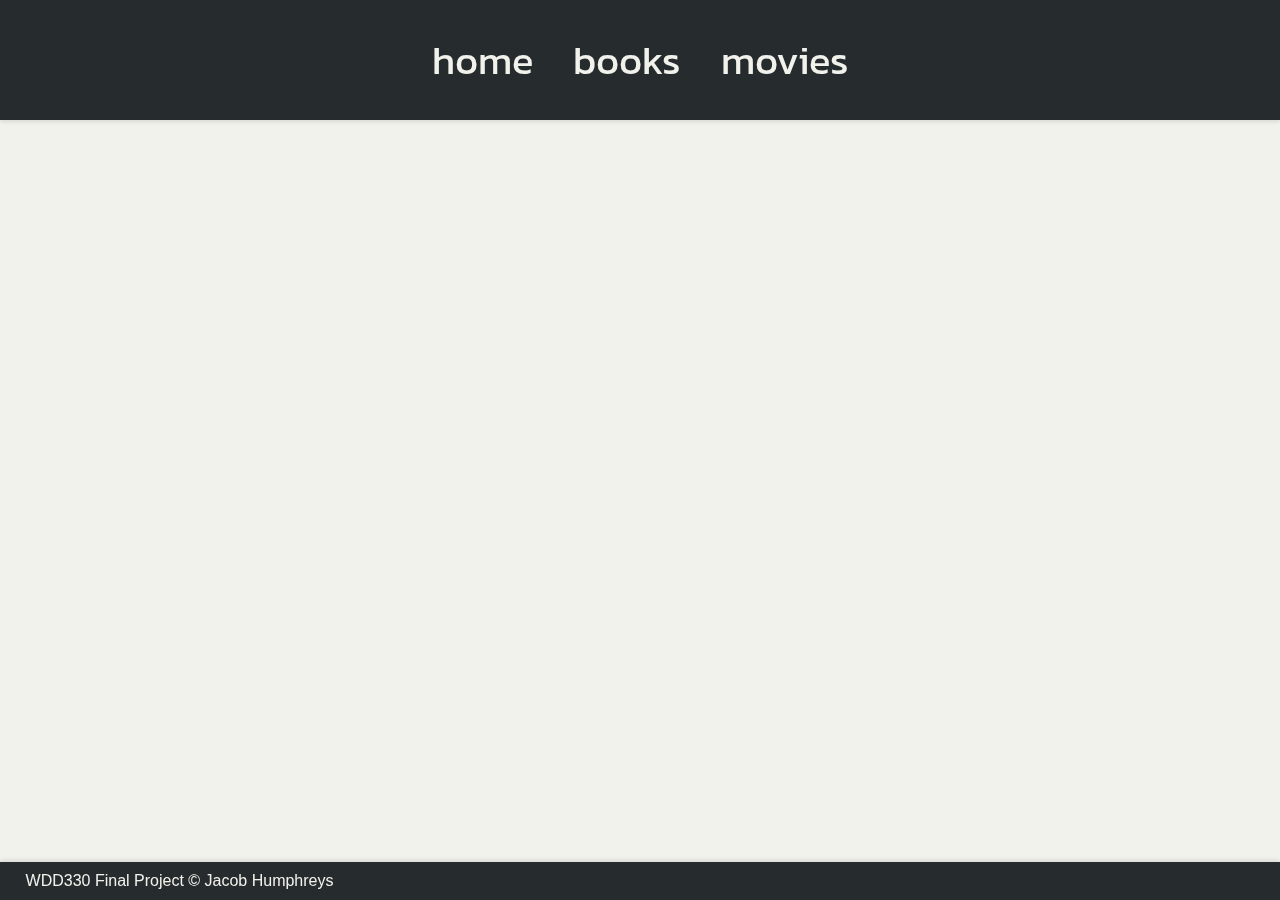
==== index.html @ aa9e8300 "Implement header and footer loading functionality; update HTML structure for book and movie shelves" ====
<!DOCTYPE html>
<html lang="en">

<head>
  <meta charset="UTF-8" />
  <meta name="viewport" content="width=device-width, initial-scale=1.0" />
  <title>moviebook</title>
  <link rel="stylesheet" href="/css/styles.css" />
  <script src="/js/main.js" type="module"></script>
</head>

<body>
  <header>
    <nav></nav>
  </header>
  <main>
  </main>
<footer></footer>
</body>

</html>
---- css/styles.css ----
@import url("https://fonts.googleapis.com/css2?family=Kanit:ital,wght@0,100;0,200;0,300;0,400;0,500;0,600;0,700;0,800;0,900;1,100;1,200;1,300;1,400;1,500;1,600;1,700;1,800;1,900&display=swap");

:root {
  --primary-color: #242f40;
  --accent-color: #cca43b;
  --text-color: #262b2d;
  --background-color: #f2f2ed;
  
}

* {
  margin: 0;
  padding: 0;
}

nav {
  display: flex;
  justify-content: center;
  align-items: center;
}

a:hover {
  color: var(--accent-color);
}

a {
  font: normal 1em "Kanit", serif;
  text-align: center;
  color: var(--background-color);
  padding: 20px;
  font-size: 40px;
  text-decoration: none;
}

button {
  margin: 5px 10px;
  background-color: var(--text-color);
  color: var(--background-color);
  border: none;
  border-radius: 5px;
  padding: 10px 20px;
  /* height: 15px; */
}

button:hover {
  border: none;
  color: var(--background-color);
  background-color: var(--accent-color);
}




body {
  font: normal 18px "Open Sans", sans-serif;
  background: var(--background-color);
  color: var(--primary-color);
  display: flex;
  justify-content: center;
  align-items: center;
  min-height: 100vh;
}

header {
  text-align: center;
  position: fixed;
  top: 0;
  width: 100%;
  background-color: var(--background-color);
  padding: 10px 0;
  box-shadow: 0 2px 4px rgba(0, 0, 0, 0.1);
  background: var(--text-color);
  
}
footer {
  position: fixed;
  bottom: 0;
  width: 100%;
  background-color: var(--text-color);
  text-align: left;
  padding: 10px 0;
  box-shadow: 0 -2px 4px rgba(0, 0, 0, 0.1);
}
footer p {
  padding-left: 2%;
  color: var(--background-color);
  font-size: 16px;
  margin: 0;
}

h1 {
  font: normal 4em "Playfair Display SC", serif;
  text-align: center;
  color: var(--primary-color);
}

.searchContainer {
  display: flex;
  justify-content: center;
  align-items: center;
  margin-top: 20px;
}

.shelf {
  position: flex;
  width: 100vw;
  top: 60px;
  left: calc(50% - 300px);
  display: flex;
  justify-content: center;
}

.card {
  display: inline-block;
  height: 280px;
  width: 200px;
  background-color: var(--background-color);
  border-radius: 10px;
  box-shadow: -1rem 0 2rem #808080;
/*   margin-left: -50px; */
  transition: 0.4s ease-out;
  position: relative;
  left: 0px;
}

.card:not(:first-child) {
    margin-left: -50px;
}

.card:hover {
  transform: translateY(-20px);
  transition: 0.4s ease-out;
}

.card:hover ~ .card {
  position: relative;
  left: 50px;
  transition: 0.4s ease-out;
}

.title {
  color: var(--primary-color);
  font-weight: 300;
  position: absolute;
  left: 20px;
  top: 15px;
}

.bar {
  position: absolute;
  top: 100px;
  left: 20px;
  height: 5px;
  width: 150px;
}

.emptybar {
  background-color: #2e3033;
  width: 100%;
  height: 100%;
}

.filledbar {
  position: absolute;
  top: 0px;
  z-index: 3;
  width: 0px;
  height: 100%;
  background: rgb(0,154,217);
  background: linear-gradient(90deg, rgba(0,154,217,1) 0%, rgba(217,147,0,1) 65%, rgba(255,186,0,1) 100%);
  transition: 0.6s ease-out;
}

.card:hover .filledbar {
  width: 120px;
  transition: 0.4s ease-out;
}

.stroke {
  stroke: white;
  stroke-dasharray: 360;
  stroke-dashoffset: 360;
  transition: 0.6s ease-out;
}

svg {
  fill: #17141d;
  stroke-width: 2px;
}

.card:hover .stroke {
  stroke-dashoffset: 100;
  transition: 0.6s ease-out;
}
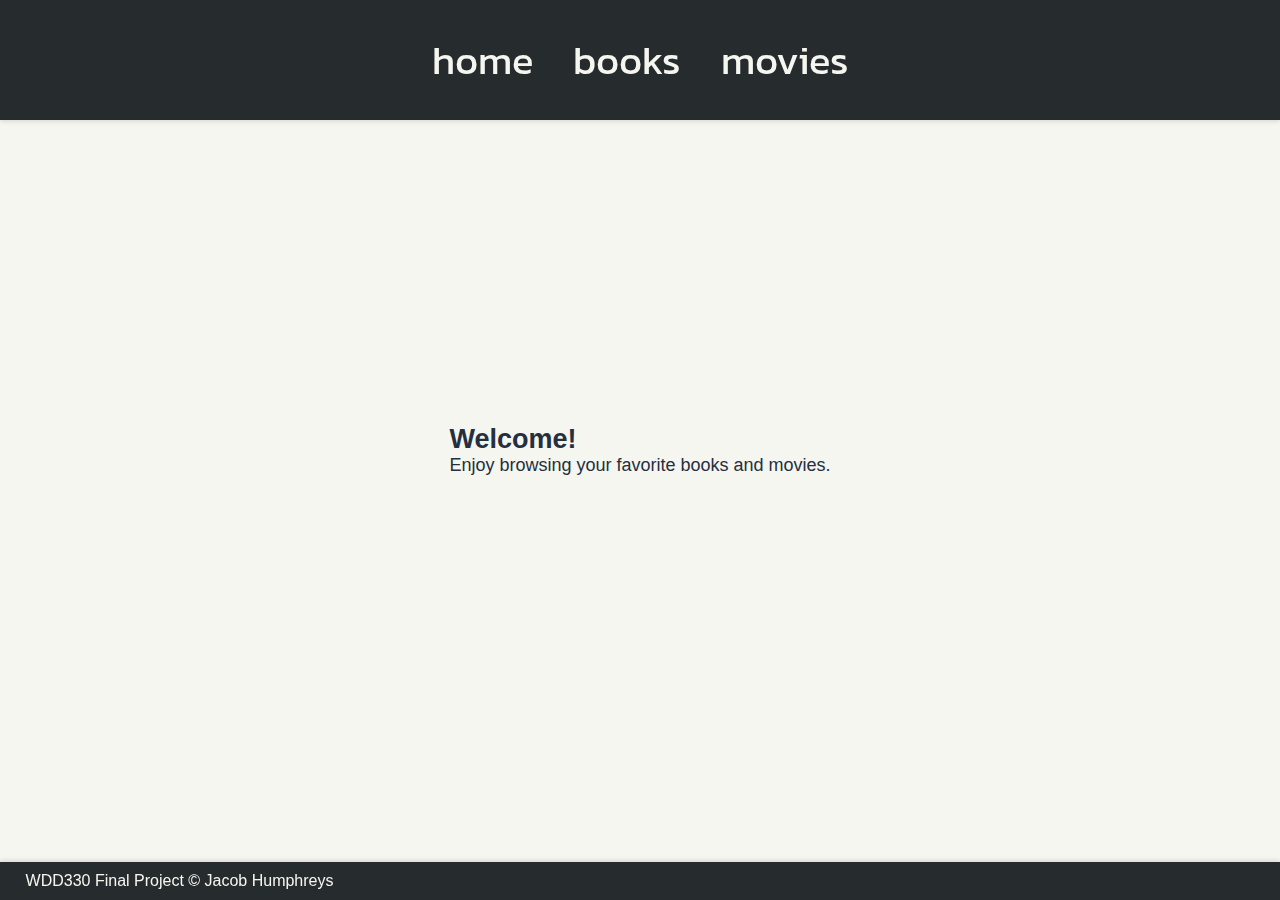
==== commit 85085b07: "Refactor project structure: remove README and unused files, update HTML and CSS for improved layout " ====
--- a/index.html
+++ b/index.html
@@ -14,6 +14,8 @@
     <nav></nav>
   </header>
   <main>
+    <h2>Welcome!</h2>
+    <p>Enjoy browsing your favorite books and movies.</p>
   </main>
 <footer></footer>
 </body>
--- a/css/styles.css
+++ b/css/styles.css
@@ -4,7 +4,7 @@
   --primary-color: #242f40;
   --accent-color: #cca43b;
   --text-color: #262b2d;
-  --background-color: #f2f2ed;
+  --background-color: #f6f6f0;
   
 }
 
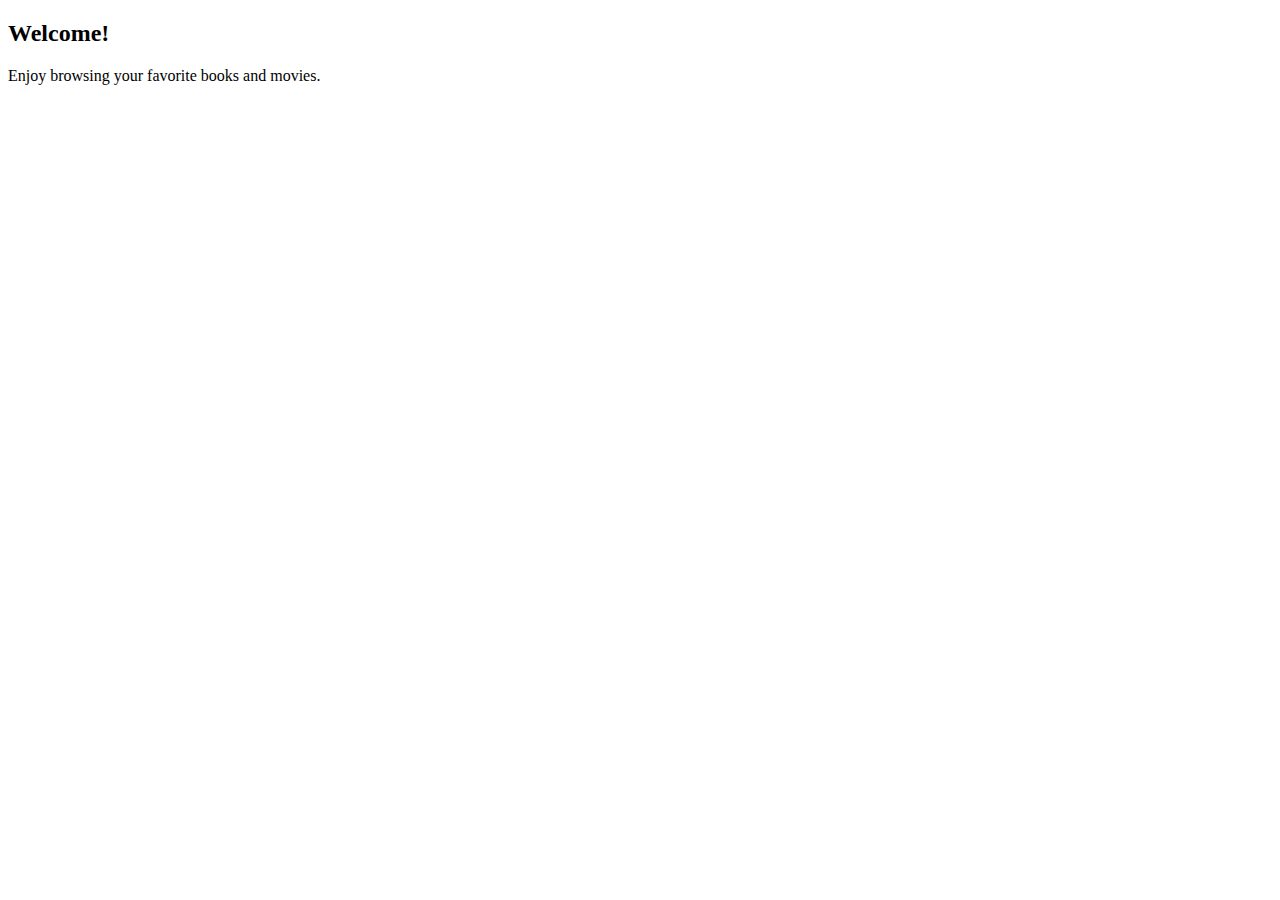
==== commit f4eff373: "Add Content Security Policy meta tag and refactor template loading functions" ====
--- a/index.html
+++ b/index.html
@@ -2,11 +2,15 @@
 <html lang="en">
 
 <head>
+  <meta
+    http-equiv="Content-Security-Policy"
+    content="default-src 'none'; style-src 'unsafe-inline'; img-src data:; connect-src 'self'"
+  />
   <meta charset="UTF-8" />
   <meta name="viewport" content="width=device-width, initial-scale=1.0" />
   <title>moviebook</title>
-  <link rel="stylesheet" href="/css/styles.css" />
-  <script src="/js/main.js" type="module"></script>
+  <link rel="stylesheet" href="css/styles.css" />
+  <script src="js/main.js" type="module"></script>
 </head>
 
 <body>
--- a/css/styles.css
+++ b/css/styles.css
@@ -37,9 +37,8 @@
   background-color: var(--text-color);
   color: var(--background-color);
   border: none;
-  border-radius: 5px;
+  border-radius: 10px;
   padding: 10px 20px;
-  /* height: 15px; */
 }
 
 button:hover {
@@ -49,7 +48,9 @@
 }
 
 
-
+.keySelect {
+  margin: 5px 10px;
+}
 
 body {
   font: normal 18px "Open Sans", sans-serif;
@@ -98,10 +99,14 @@
   display: flex;
   justify-content: center;
   align-items: center;
-  margin-top: 20px;
+}
+
+.keySelect, #searchbox {
+  height: 35px;
 }
 
 .shelf {
+  margin-top: 50px;
   position: flex;
   width: 100vw;
   top: 60px;
@@ -174,21 +179,4 @@
 .card:hover .filledbar {
   width: 120px;
   transition: 0.4s ease-out;
-}
-
-.stroke {
-  stroke: white;
-  stroke-dasharray: 360;
-  stroke-dashoffset: 360;
-  transition: 0.6s ease-out;
-}
-
-svg {
-  fill: #17141d;
-  stroke-width: 2px;
-}
-
-.card:hover .stroke {
-  stroke-dashoffset: 100;
-  transition: 0.6s ease-out;
-}
+}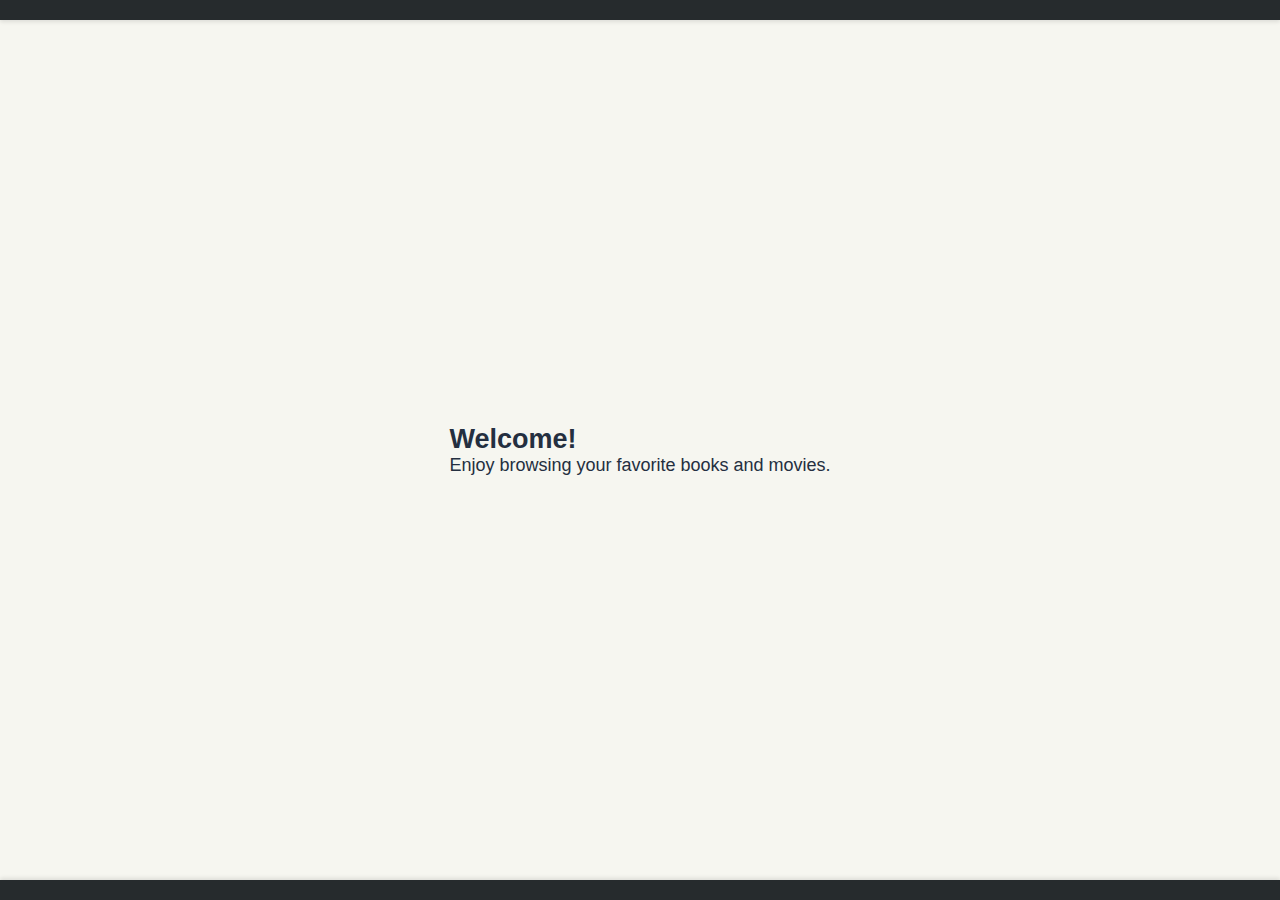
==== commit f0cc5635: "Update Content Security Policy in HTML files to enhance security" ====
--- a/index.html
+++ b/index.html
@@ -1,27 +1,25 @@
 <!DOCTYPE html>
 <html lang="en">
+  <head>
+    <meta
+      http-equiv="Content-Security-Policy"
+      content="default-src 'none'; script-scr 'self'; style-src 'self' 'unsafe-inline'; img-src data:; connect-src 'self'"
+    />
+    <meta charset="UTF-8" />
+    <meta name="viewport" content="width=device-width, initial-scale=1.0" />
+    <title>moviebook</title>
+    <link rel="stylesheet" href="css/styles.css" />
+    <script src="js/main.js" type="module"></script>
+  </head>
 
-<head>
-  <meta
-    http-equiv="Content-Security-Policy"
-    content="default-src 'none'; style-src 'unsafe-inline'; img-src data:; connect-src 'self'"
-  />
-  <meta charset="UTF-8" />
-  <meta name="viewport" content="width=device-width, initial-scale=1.0" />
-  <title>moviebook</title>
-  <link rel="stylesheet" href="css/styles.css" />
-  <script src="js/main.js" type="module"></script>
-</head>
-
-<body>
-  <header>
-    <nav></nav>
-  </header>
-  <main>
-    <h2>Welcome!</h2>
-    <p>Enjoy browsing your favorite books and movies.</p>
-  </main>
-<footer></footer>
-</body>
-
-</html>+  <body>
+    <header>
+      <nav></nav>
+    </header>
+    <main>
+      <h2>Welcome!</h2>
+      <p>Enjoy browsing your favorite books and movies.</p>
+    </main>
+    <footer></footer>
+  </body>
+</html>
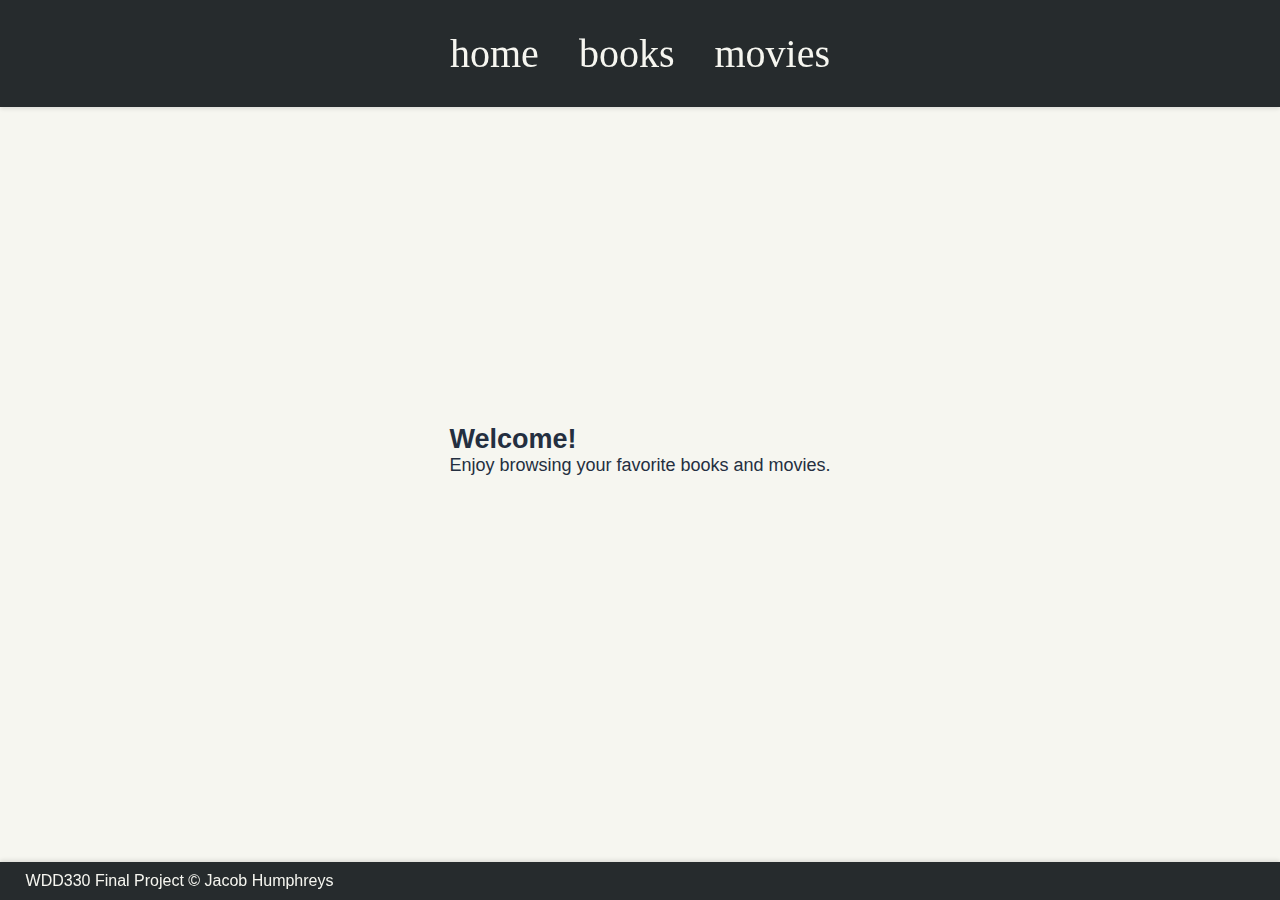
==== commit 734e6ff4: "Fix typo in Content Security Policy meta tag: update 'script-scr' to 'script-src'" ====
--- a/index.html
+++ b/index.html
@@ -3,7 +3,7 @@
   <head>
     <meta
       http-equiv="Content-Security-Policy"
-      content="default-src 'none'; script-scr 'self'; style-src 'self' 'unsafe-inline'; img-src data:; connect-src 'self'"
+      content="default-src 'none'; script-src 'self'; style-src 'self' 'unsafe-inline'; img-src data:; connect-src 'self'"
     />
     <meta charset="UTF-8" />
     <meta name="viewport" content="width=device-width, initial-scale=1.0" />
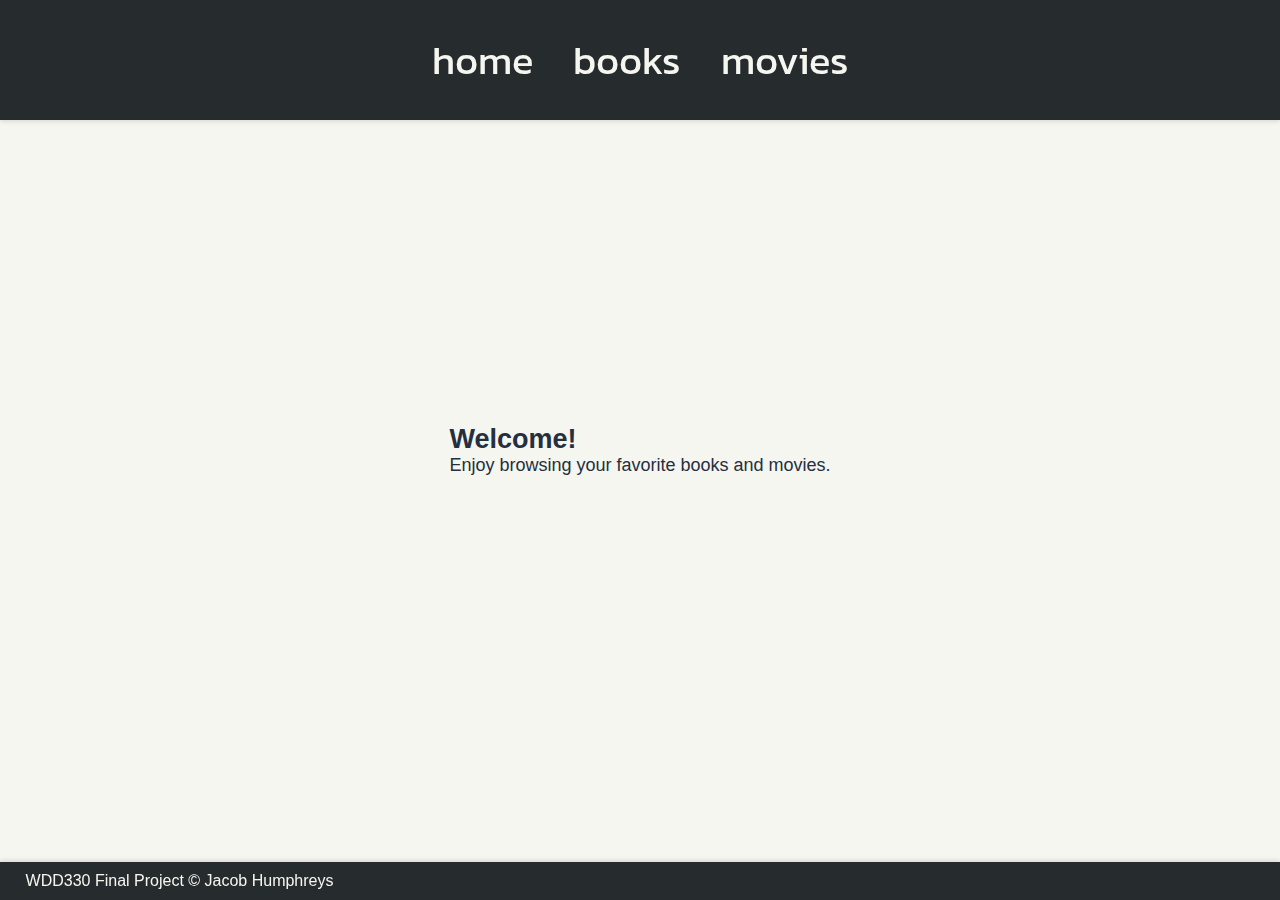
==== commit 2ee503ef: "Refactor HTML files to update stylesheet and script paths for consistency" ====
--- a/index.html
+++ b/index.html
@@ -1,15 +1,11 @@
 <!DOCTYPE html>
 <html lang="en">
   <head>
-    <meta
-      http-equiv="Content-Security-Policy"
-      content="default-src 'none'; script-src 'self'; style-src 'self' 'unsafe-inline'; img-src data:; connect-src 'self'"
-    />
     <meta charset="UTF-8" />
     <meta name="viewport" content="width=device-width, initial-scale=1.0" />
     <title>moviebook</title>
-    <link rel="stylesheet" href="css/styles.css" />
-    <script src="js/main.js" type="module"></script>
+    <link rel="stylesheet" href="./css/styles.css" />
+    <script src="./js/main.js" type="module"></script>
   </head>
 
   <body>
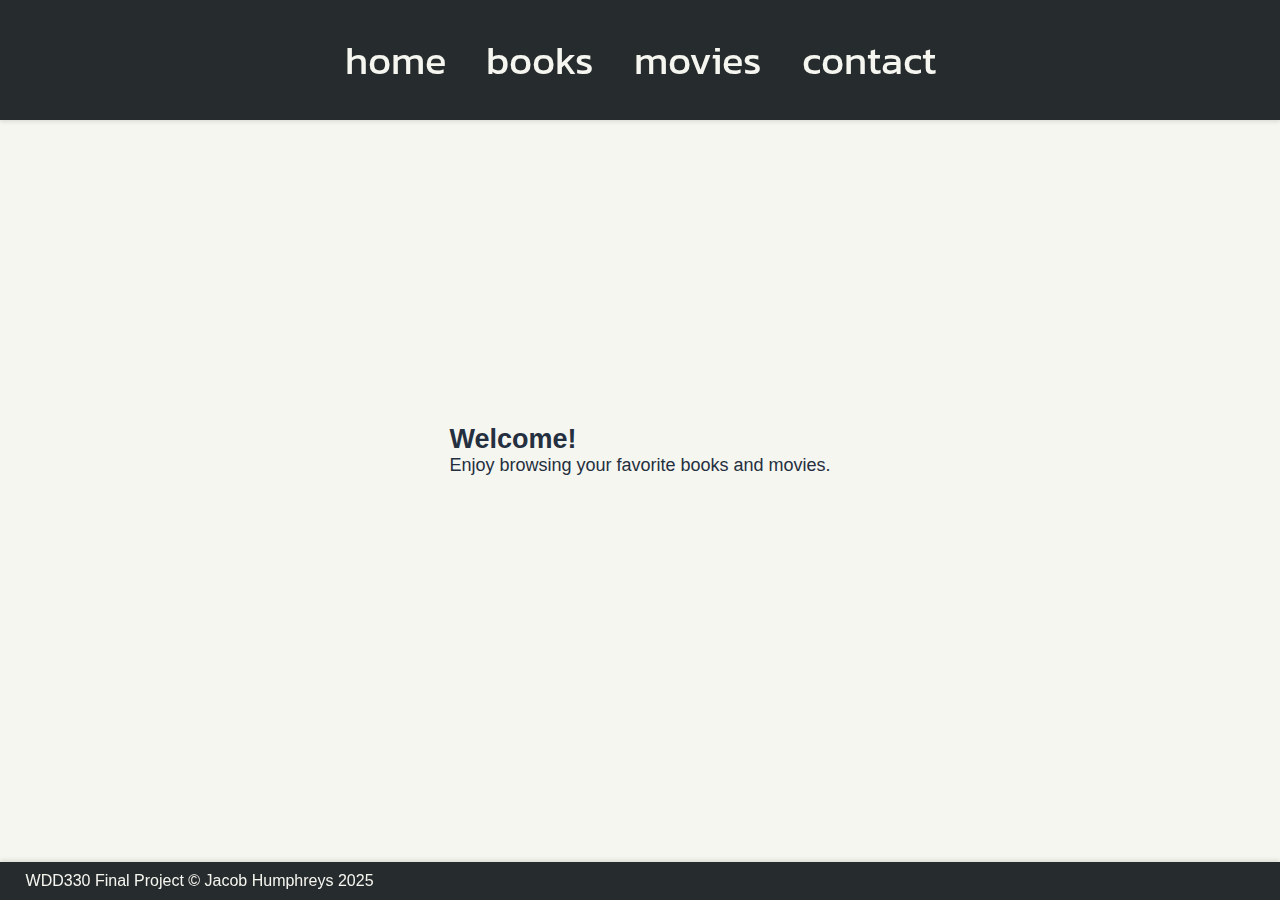
==== commit 61e81ed0: "Replace dummy.html with a new index.html file for improved redirection to home/index.html" ====
--- a/index.html
+++ b/index.html
@@ -1,21 +1,12 @@
 <!DOCTYPE html>
 <html lang="en">
-  <head>
-    <meta charset="UTF-8" />
-    <meta name="viewport" content="width=device-width, initial-scale=1.0" />
-    <title>moviebook</title>
-    <link rel="stylesheet" href="./css/styles.css" />
-    <script src="./js/main.js" type="module"></script>
-  </head>
-
-  <body>
-    <header>
-      <nav></nav>
-    </header>
-    <main>
-      <h2>Welcome!</h2>
-      <p>Enjoy browsing your favorite books and movies.</p>
-    </main>
-    <footer></footer>
-  </body>
-</html>
+<head>
+    <meta http-equiv="refresh" content="0;url=home/index.html">
+    <meta charset="UTF-8">
+    <meta name="viewport" content="width=device-width, initial-scale=1.0">
+    <title>Document</title>
+</head>
+<body>
+    
+</body>
+</html>